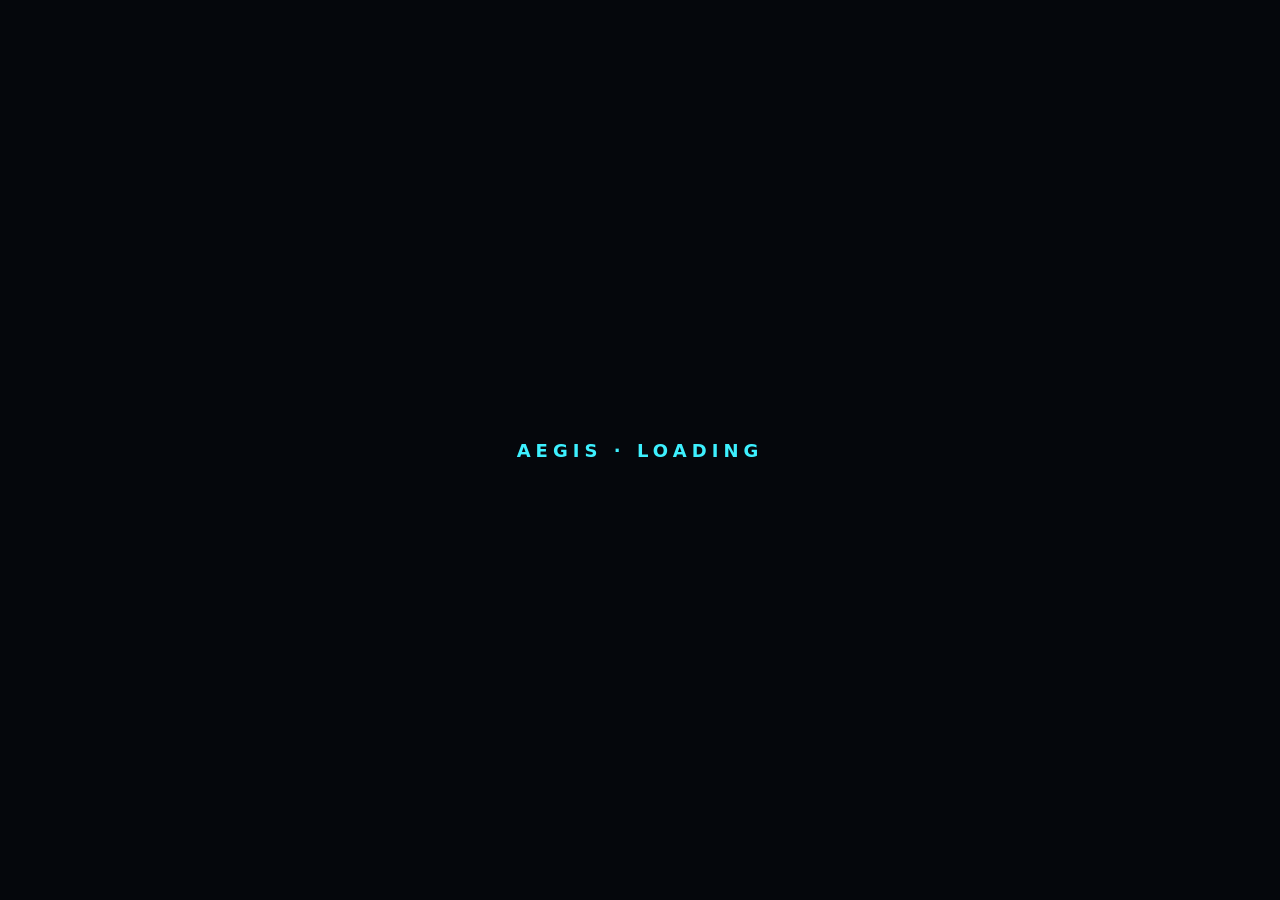
==== index.html @ f8bdd878 "L1-L4: core, player controller + locomotion + foot IK + jump/vault, rooftop greybox, melee/Sub-Bass " ====
<!doctype html>
<html lang="en">
<head>
<meta charset="utf-8">
<meta name="viewport" content="width=device-width,initial-scale=1">
<title>Project Aegis: Echoes of the Grid</title>
<style>
:root{--bg:#05070c;--cyan:#3df0ff;--mag:#ff3d8a;--txt:#d6f7ff;--dim:#7aa0ae;--panel:rgba(6,10,18,.72)}
*{box-sizing:border-box}html,body{margin:0;height:100%;overflow:hidden;background:var(--bg);color:var(--txt);font-family:ui-sans-serif,system-ui,sans-serif;user-select:none}
canvas#gl{display:block;position:fixed;inset:0;width:100%;height:100%}
#hud{position:fixed;inset:0;pointer-events:none;z-index:5}
#hud-debug{position:absolute;left:14px;top:12px;margin:0;font:600 12px/1.45 ui-monospace,Menlo,Consolas,monospace;background:var(--panel);padding:10px 12px;border-left:3px solid var(--cyan);letter-spacing:.04em;text-shadow:0 0 8px #012;min-width:200px}
#prompt{position:absolute;left:50%;top:62%;transform:translateX(-50%);display:none;font:800 14px system-ui;background:var(--panel);padding:6px 12px;border-left:3px solid var(--mag);letter-spacing:.08em}
#loading{position:fixed;inset:0;z-index:30;display:flex;align-items:center;justify-content:center;background:#05070c;font:800 18px system-ui;letter-spacing:.28em;color:var(--cyan)}
.overlay{position:fixed;inset:0;z-index:20;display:flex;align-items:center;justify-content:center;background:rgba(4,8,14,.55);pointer-events:auto}
.hidden{display:none!important}
.card{text-align:center;max-width:640px;padding:28px}
.card h1{margin:0;font:900 42px/1.05 system-ui;letter-spacing:.08em}
.card h1 span{color:var(--cyan)}
.card .sub{color:var(--mag);font:800 13px system-ui;letter-spacing:.42em;margin:8px 0 16px}
.card p{color:var(--dim);line-height:1.5;margin:8px auto;max-width:520px}
.btn{pointer-events:auto;cursor:pointer;border:0;background:var(--cyan);color:#041018;font:900 14px system-ui;letter-spacing:.1em;padding:10px 18px;box-shadow:4px 4px 0 #000,0 0 18px #3df0ff66}
.btn:hover{filter:brightness(1.1)}
#err{display:none;position:fixed;left:12px;right:12px;bottom:12px;z-index:40;background:#2a0008;color:#fff;padding:12px;border-left:3px solid var(--mag);white-space:pre-wrap;font:13px/1.4 ui-monospace,Menlo,monospace}
kbd{display:inline-block;background:var(--txt);color:#041018;padding:0 5px;font:900 11px/16px system-ui;border-radius:2px;margin:0 2px}
#vign{position:fixed;inset:0;pointer-events:none;z-index:3;background:radial-gradient(ellipse at center,transparent 50%,rgba(4,8,16,.55) 100%)}
</style>
<script>
(function(){
  var CDNS=[['unpkg','https://unpkg.com/three@0.164.1/'],['jsdelivr','https://cdn.jsdelivr.net/npm/three@0.164.1/']];
  var q=location.search.match(/[?&]cdn=(\d)/),ci=q?Math.min(+q[1],CDNS.length-1):0,cdn=CDNS[ci];
  window.AG_CDN={i:ci,name:cdn[0],base:cdn[1]};
  var im=document.createElement('script');im.type='importmap';
  im.textContent=JSON.stringify({imports:{'three':cdn[1]+'build/three.module.js','three/addons/':cdn[1]+'examples/jsm/'}});
  document.currentScript.after(im);
  window.addEventListener('error',function(e){
    if(e&&e.target&&e.target!==window){return;}
    var d=document.getElementById('err'); if(!d)return;
    d.style.display='block';
    d.textContent=(d.textContent?d.textContent+'\n':'')+(e.message||e)+' '+(e.filename||'')+':'+(e.lineno||'');
  },true);
  window.addEventListener('unhandledrejection',function(e){
    var r=e.reason; if(r&&(r.name==='NotAllowedError'||r.name==='AbortError'))return;
    var d=document.getElementById('err'); if(!d)return;
    d.style.display='block'; d.textContent='Unhandled: '+(r&&r.message||r);
  });
  var failed=false;
  function bootFail(){
    if(window.__AG_BOOTED||failed)return; failed=true;
    if(ci+1<CDNS.length&&!/[?&]cdn=/.test(location.search)){
      var sp=new URLSearchParams(location.search); sp.set('cdn',String(ci+1));
      location.replace(location.pathname+'?'+sp.toString()+location.hash); return;
    }
    var d=document.getElementById('err'); if(d){d.style.display='block'; d.textContent='The game did not start. Allow unpkg or jsDelivr and reload.';}
  }
  window.addEventListener('load',function(){setTimeout(bootFail,20000);});
})();
</script>
</head>
<body>
<canvas id="gl" tabindex="0"></canvas>
<div id="vign"></div>
<div id="loading">AEGIS · LOADING</div>
<div id="hud">
  <pre id="hud-debug"></pre>
  <div id="prompt"></div>
</div>
<div id="start" class="overlay hidden">
  <div class="card">
    <h1>PROJECT <span>AEGIS</span></h1>
    <div class="sub" id="subtitle-text">ECHOES OF THE GRID</div>
    <p id="title-text"></p>
    <p><kbd>WASD</kbd> move · <kbd>Shift</kbd> sprint · <kbd>Ctrl</kbd> walk · <kbd>Space</kbd> jump / vault<br>
       <kbd>LMB</kbd> / <kbd>J</kbd> melee combo · <kbd>F</kbd> Sub-Bass Blast · mouse look<br>
       <span style="opacity:.7">?debug=1 · keys 1–4 switch rooftop / Cradle / chamber / arena</span></p>
    <button class="btn" id="bStart" type="button">CLICK TO START</button>
  </div>
</div>
<div id="err"></div>
<script type="module" src="./src/main.js"></script>
</body>
</html>
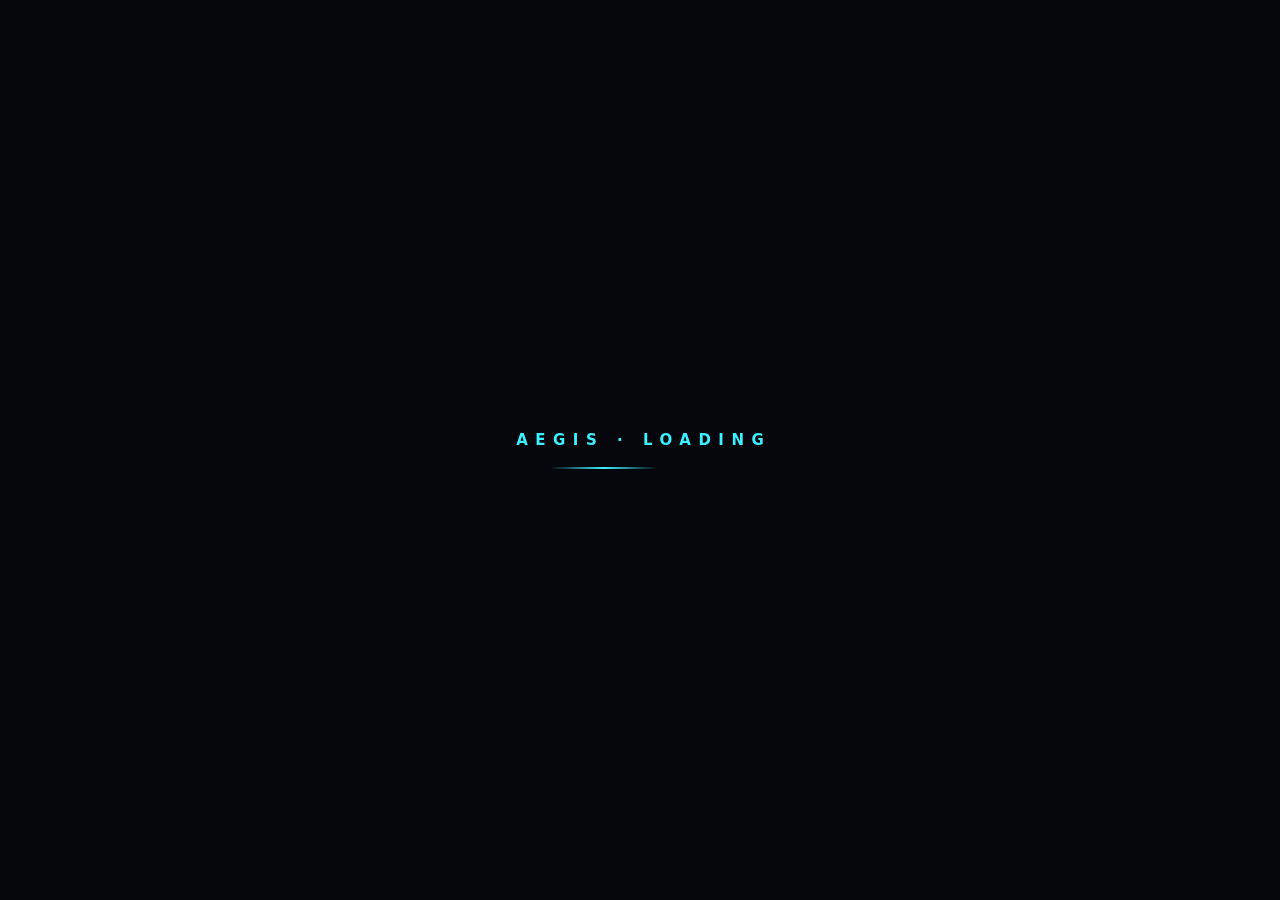
==== commit 6bf3afdd: "Rebuild player animation and feel; add post stack, level art, HUD, screens and SFX - Procedural clip" ====
--- a/index.html
+++ b/index.html
@@ -5,25 +5,197 @@
 <meta name="viewport" content="width=device-width,initial-scale=1">
 <title>Project Aegis: Echoes of the Grid</title>
 <style>
-:root{--bg:#05070c;--cyan:#3df0ff;--mag:#ff3d8a;--txt:#d6f7ff;--dim:#7aa0ae;--panel:rgba(6,10,18,.72)}
-*{box-sizing:border-box}html,body{margin:0;height:100%;overflow:hidden;background:var(--bg);color:var(--txt);font-family:ui-sans-serif,system-ui,sans-serif;user-select:none}
+:root{--bg:#05070c;--cyan:#3df0ff;--mag:#ff3d8a;--gold:#ffd166;--txt:#d6f7ff;--dim:#7aa0ae;--panel:rgba(6,10,18,.72);--line:rgba(61,240,255,.28);
+  --f:"Bahnschrift","DIN Alternate","Segoe UI",system-ui,sans-serif;--mono:ui-monospace,"Cascadia Mono",Consolas,Menlo,monospace}
+*{box-sizing:border-box}html,body{margin:0;height:100%;overflow:hidden;background:var(--bg);color:var(--txt);font-family:var(--f);user-select:none;-webkit-font-smoothing:antialiased}
 canvas#gl{display:block;position:fixed;inset:0;width:100%;height:100%}
-#hud{position:fixed;inset:0;pointer-events:none;z-index:5}
-#hud-debug{position:absolute;left:14px;top:12px;margin:0;font:600 12px/1.45 ui-monospace,Menlo,Consolas,monospace;background:var(--panel);padding:10px 12px;border-left:3px solid var(--cyan);letter-spacing:.04em;text-shadow:0 0 8px #012;min-width:200px}
-#prompt{position:absolute;left:50%;top:62%;transform:translateX(-50%);display:none;font:800 14px system-ui;background:var(--panel);padding:6px 12px;border-left:3px solid var(--mag);letter-spacing:.08em}
-#loading{position:fixed;inset:0;z-index:30;display:flex;align-items:center;justify-content:center;background:#05070c;font:800 18px system-ui;letter-spacing:.28em;color:var(--cyan)}
-.overlay{position:fixed;inset:0;z-index:20;display:flex;align-items:center;justify-content:center;background:rgba(4,8,14,.55);pointer-events:auto}
 .hidden{display:none!important}
-.card{text-align:center;max-width:640px;padding:28px}
-.card h1{margin:0;font:900 42px/1.05 system-ui;letter-spacing:.08em}
-.card h1 span{color:var(--cyan)}
-.card .sub{color:var(--mag);font:800 13px system-ui;letter-spacing:.42em;margin:8px 0 16px}
-.card p{color:var(--dim);line-height:1.5;margin:8px auto;max-width:520px}
-.btn{pointer-events:auto;cursor:pointer;border:0;background:var(--cyan);color:#041018;font:900 14px system-ui;letter-spacing:.1em;padding:10px 18px;box-shadow:4px 4px 0 #000,0 0 18px #3df0ff66}
-.btn:hover{filter:brightness(1.1)}
-#err{display:none;position:fixed;left:12px;right:12px;bottom:12px;z-index:40;background:#2a0008;color:#fff;padding:12px;border-left:3px solid var(--mag);white-space:pre-wrap;font:13px/1.4 ui-monospace,Menlo,monospace}
-kbd{display:inline-block;background:var(--txt);color:#041018;padding:0 5px;font:900 11px/16px system-ui;border-radius:2px;margin:0 2px}
-#vign{position:fixed;inset:0;pointer-events:none;z-index:3;background:radial-gradient(ellipse at center,transparent 50%,rgba(4,8,16,.55) 100%)}
+kbd{display:inline-block;min-width:20px;text-align:center;background:var(--txt);color:#041018;padding:0 6px;font:700 11px/18px var(--f);letter-spacing:.04em;border-radius:2px;margin:0 2px;box-shadow:0 2px 0 #0008}
+#vign{position:fixed;inset:0;pointer-events:none;z-index:3;background:radial-gradient(ellipse at center,transparent 52%,rgba(4,8,16,.5) 100%)}
+#err{display:none;position:fixed;left:12px;right:12px;bottom:12px;z-index:60;background:#2a0008;color:#fff;padding:12px;border-left:3px solid var(--mag);white-space:pre-wrap;font:13px/1.4 var(--mono)}
+
+/* ---------- loading ---------- */
+#loading{position:fixed;inset:0;z-index:40;display:flex;flex-direction:column;gap:18px;align-items:center;justify-content:center;background:#05070c;font:700 15px var(--f);letter-spacing:.5em;color:var(--cyan);text-indent:.5em}
+#loading::after{content:"";width:180px;height:2px;background:linear-gradient(90deg,transparent,var(--cyan),transparent);background-size:60% 100%;background-repeat:no-repeat;animation:loadSweep 1.1s linear infinite}
+@keyframes loadSweep{from{background-position:-120% 0}to{background-position:220% 0}}
+
+/* ---------- HUD ---------- */
+#hud{position:fixed;inset:0;pointer-events:none;z-index:5;transition:opacity .35s}
+#hud.dim{opacity:0}
+#hud-chrome{position:absolute;inset:0;pointer-events:none}
+#hud-debug{position:absolute;left:14px;top:96px;margin:0;font:600 11px/1.45 var(--mono);background:var(--panel);padding:8px 10px;border-left:2px solid var(--cyan);letter-spacing:.04em;min-width:190px;opacity:.85}
+
+/* objective, top left */
+#hud-obj{position:absolute;left:24px;top:22px;max-width:calc(20vw + 56px);padding-left:12px;border-left:2px solid var(--cyan);text-shadow:0 1px 6px #000c;transition:opacity .4s,transform .4s}
+#hud-obj.off{opacity:0;transform:translateX(-10px)}
+#hud-obj .obj-label{font:700 10px/1 var(--f);letter-spacing:.34em;color:var(--cyan);margin-bottom:7px}
+#hud-obj .obj-text{font:600 15px/1.3 var(--f);letter-spacing:.03em;color:var(--txt)}
+#hud-obj.pop .obj-text{animation:objPop .5s ease-out}
+@keyframes objPop{from{color:var(--cyan);transform:translateX(8px);opacity:.2}to{color:var(--txt);transform:none;opacity:1}}
+
+/* level banner */
+#hud-banner{position:absolute;top:17%;left:50%;transform:translateX(-50%);text-align:center;min-width:320px;animation:bannerIn .6s cubic-bezier(.2,.8,.2,1)}
+#hud-banner .banner-pre{font:700 11px/1.2 var(--f);letter-spacing:.5em;text-indent:.5em;color:var(--mag);margin-bottom:10px}
+#hud-banner .banner-main{font:700 34px/1.05 var(--f);letter-spacing:.24em;text-indent:.24em;color:#fff;text-shadow:0 0 22px #3df0ff88,0 2px 10px #000;white-space:nowrap}
+#hud-banner .banner-main::after{content:"";display:block;margin:12px auto 0;width:100%;height:1px;background:linear-gradient(90deg,transparent,var(--cyan),transparent)}
+@keyframes bannerIn{from{opacity:0;filter:blur(6px)}to{opacity:1;filter:none}}
+
+/* health = mix meter, bottom left */
+#hud-hp{position:absolute;left:24px;bottom:26px;width:280px}
+#hud-hp .hp-head{display:flex;justify-content:space-between;align-items:baseline;margin-bottom:7px;text-shadow:0 1px 6px #000c}
+#hud-hp .hp-label{font:700 10px/1 var(--f);letter-spacing:.34em;color:var(--cyan)}
+#hud-hp .hp-val{font:700 13px/1 var(--mono);color:var(--txt)}
+#hud-hp .hp-track{position:relative;height:12px;background:rgba(6,12,20,.78);border:1px solid var(--line);transform:skewX(-14deg);overflow:hidden}
+#hud-hp .hp-ghost,#hud-hp .hp-fill{position:absolute;inset:0;transform-origin:0 50%;will-change:transform}
+#hud-hp .hp-ghost{background:#fff;opacity:.55;transition:transform .5s .25s ease-out}
+#hud-hp .hp-fill{background:linear-gradient(90deg,#16a3b4,var(--cyan));box-shadow:0 0 12px #3df0ffaa;transition:transform .1s linear}
+#hud-hp .hp-track::after{content:"";position:absolute;inset:0;background:repeating-linear-gradient(90deg,transparent 0 13px,#04101888 13px 14px)}
+#hud-hp.low .hp-fill{background:linear-gradient(90deg,#8a1038,var(--mag));box-shadow:0 0 12px #ff3d8aaa}
+#hud-hp.low .hp-label{color:var(--mag)}
+#hud-hp.low .hp-track{border-color:#ff3d8a66;animation:hpLow .69s ease-in-out infinite}
+@keyframes hpLow{50%{box-shadow:0 0 16px #ff3d8a88}}
+#hud-hp.hit{animation:hpHit .28s}
+@keyframes hpHit{20%{transform:translate(5px,-2px)}50%{transform:translate(-4px,1px)}}
+
+/* powers, bottom centre */
+#hud-powers{position:absolute;left:50%;bottom:22px;transform:translateX(-50%);display:flex;gap:10px}
+.pw{position:relative;width:54px;height:54px;--cd:0}
+.pw .pw-box{position:absolute;inset:0;background:rgba(6,12,20,.78);border:1px solid var(--line);transform:skewX(-8deg);overflow:hidden}
+.pw .pw-sweep{position:absolute;inset:0;background:var(--cyan);opacity:.16;transform-origin:50% 100%;transform:scaleY(calc(1 - var(--cd)));will-change:transform}
+.pw svg{position:absolute;left:13px;top:8px;width:28px;height:28px;stroke:var(--cyan);fill:none;stroke-width:1.8;stroke-linecap:round;stroke-linejoin:round;filter:drop-shadow(0 0 4px #3df0ff88)}
+.pw .pw-name{position:absolute;left:0;right:0;bottom:5px;text-align:center;font:700 8px/1 var(--f);letter-spacing:.16em;text-indent:.16em;color:var(--dim)}
+.pw .pw-key{position:absolute;left:50%;top:-9px;transform:translateX(-50%);min-width:18px;padding:0 4px;text-align:center;background:var(--txt);color:#041018;font:700 10px/15px var(--f);border-radius:2px}
+.pw.cd svg{stroke:var(--dim);opacity:.45;filter:none}
+.pw.cd .pw-key{background:var(--dim)}
+.pw.cd .pw-box{border-color:rgba(122,160,174,.25)}
+.pw.ready .pw-box{animation:pwReady .45s ease-out}
+@keyframes pwReady{0%{box-shadow:0 0 0 0 #3df0ff,inset 0 0 18px #3df0ff;border-color:#fff}100%{box-shadow:0 0 0 12px transparent,inset 0 0 0 transparent}}
+
+/* tempo ring, bottom right */
+#hud-tempo{position:absolute;right:24px;bottom:20px;width:84px;height:84px;transform:scale(var(--pulse-scale,1));transform-origin:center;--pulse-scale:1}
+#hud-tempo svg{width:84px;height:84px;display:block;filter:drop-shadow(0 0 8px #3df0ff55)}
+#hud-tempo .ring-track{fill:rgba(6,12,20,.6);stroke:rgba(61,240,255,.18);stroke-width:5}
+#hud-tempo .ring-phase{fill:none;stroke:var(--cyan);stroke-width:5;stroke-linecap:butt;transform:rotate(-90deg);transform-origin:50% 50%}
+#hud-tempo .ring-pulse{fill:none;stroke:var(--mag);stroke-width:2}
+#hud-tempo .ring-win{fill:none;stroke:var(--gold);stroke-width:5;opacity:.9;transform-origin:50% 50%}
+#hud-tempo .tempo-bpm{position:absolute;inset:0 0 14px;display:flex;align-items:center;justify-content:center;font:700 20px/1 var(--f);color:var(--txt);text-shadow:0 0 8px #012}
+#hud-tempo .tempo-label{position:absolute;left:0;right:0;bottom:22px;text-align:center;font:700 8px/1 var(--f);letter-spacing:.24em;text-indent:.24em;color:var(--cyan)}
+#hud-tempo.on-beat .tempo-bpm{color:var(--gold)}
+
+/* reticle + hitmarker + on-beat tick */
+#hud-ret{position:absolute;left:50%;top:50%;width:0;height:0}
+#hud-ret .ret-dot{position:absolute;left:-2px;top:-2px;width:4px;height:4px;border-radius:50%;background:#fff;opacity:.7;box-shadow:0 0 6px #000}
+#hud-ret .ret-ring{position:absolute;left:-13px;top:-13px;width:26px;height:26px;border-radius:50%;border:1.5px solid var(--cyan);opacity:0;will-change:transform,opacity}
+#hud-ret .ret-hit{position:absolute;left:-14px;top:-14px;width:28px;height:28px;opacity:0;--c:#fff;
+  background:linear-gradient(45deg,transparent 46%,var(--c) 46% 54%,transparent 54%),linear-gradient(-45deg,transparent 46%,var(--c) 46% 54%,transparent 54%);
+  -webkit-mask:radial-gradient(circle,transparent 5px,#000 6px);mask:radial-gradient(circle,transparent 5px,#000 6px)}
+#hud-ret .ret-hit.go{animation:hitMark .22s ease-out}
+#hud-ret .ret-hit.beat{--c:var(--gold)}
+#hud-ret .ret-hit.kill{--c:var(--mag)}
+@keyframes hitMark{0%{opacity:1;transform:scale(1.5)}100%{opacity:0;transform:scale(.9)}}
+#hud-onbeat{position:absolute;left:50%;top:calc(50% + 46px);transform:translateX(-50%);font:700 13px/1 var(--f);letter-spacing:.4em;text-indent:.4em;color:var(--gold);text-shadow:0 0 12px #ffd166aa,0 1px 4px #000;opacity:0;white-space:nowrap}
+#hud-onbeat.go{animation:onBeat .55s ease-out}
+@keyframes onBeat{0%{opacity:1;transform:translateX(-50%) scale(1.35)}25%{opacity:1;transform:translateX(-50%) scale(1)}100%{opacity:0;transform:translateX(-50%) translateY(-8px)}}
+
+/* combo, right */
+#hud-combo{position:absolute;right:36px;top:36%;text-align:right;opacity:0;transition:opacity .3s;text-shadow:0 2px 10px #000}
+#hud-combo.on{opacity:1}
+#hud-combo .cb-n{display:inline-block;font:700 58px/.9 var(--f);color:#fff;font-style:italic;transform-origin:100% 80%}
+#hud-combo .cb-n.bump{animation:cbBump .16s ease-out}
+@keyframes cbBump{0%{transform:scale(1.35);color:var(--cyan)}}
+#hud-combo .cb-l{font:700 11px/1 var(--f);letter-spacing:.42em;color:var(--cyan);margin-top:6px}
+#hud-combo .cb-s{font:700 11px/1 var(--f);letter-spacing:.2em;color:var(--gold);margin-top:8px;min-height:11px}
+#hud-combo .cb-bar{height:2px;margin-top:8px;background:var(--cyan);transform-origin:100% 50%;will-change:transform}
+
+/* damage direction + screen hurt */
+#hud-dmg{position:absolute;left:50%;top:50%;width:0;height:0}
+.dmg-arc{position:absolute;left:-150px;top:-150px;width:300px;height:300px;opacity:0;will-change:transform,opacity;
+  background:conic-gradient(from -24deg,transparent 0,var(--mag) 24deg,transparent 48deg);
+  -webkit-mask:radial-gradient(circle,transparent 126px,#000 129px,#000 140px,transparent 150px);mask:radial-gradient(circle,transparent 126px,#000 129px,#000 140px,transparent 150px)}
+#hud-hurt{position:absolute;inset:0;opacity:0;background:radial-gradient(ellipse at center,transparent 45%,rgba(255,61,138,.42) 100%);will-change:opacity}
+
+/* world-space markers: enemy pips, warnings, floating damage */
+.pip{position:absolute;left:0;top:0;width:46px;height:5px;margin:-3px 0 0 -23px;background:rgba(6,10,18,.8);border:1px solid #ff3d8a66;opacity:0;will-change:transform,opacity}
+.pip i{display:block;height:100%;background:var(--mag);transform-origin:0 50%;will-change:transform}
+.pip.duck{border-color:var(--gold)}.pip.duck i{background:var(--gold)}
+.dnum{position:absolute;left:0;top:0;font:700 16px/1 var(--f);color:#fff;text-shadow:0 0 6px #000,0 1px 2px #000;opacity:0;will-change:transform,opacity;white-space:nowrap;font-style:italic}
+.dnum.beat{color:var(--gold);font-size:21px}
+.warn{position:absolute;left:0;top:0;width:28px;height:28px;margin:-14px 0 0 -14px;opacity:0;will-change:transform,opacity;display:flex;align-items:center;justify-content:center;font:700 17px/1 var(--f);color:var(--gold);text-shadow:0 0 6px #000}
+.warn::before{content:"";position:absolute;inset:2px;border:2px solid var(--gold);background:rgba(20,14,0,.65);box-shadow:0 0 12px #ffd16688;transform:rotate(45deg);z-index:-1}
+
+/* boss */
+#hud-boss{position:absolute;top:24px;left:50%;transform:translateX(-50%);width:min(560px,60vw);text-align:center}
+#hud-boss .boss-label{font:700 12px/1 var(--f);letter-spacing:.5em;text-indent:.5em;color:var(--mag);margin-bottom:8px;text-shadow:0 1px 6px #000}
+#hud-boss .boss-track{position:relative;height:10px;background:rgba(10,6,12,.8);border:1px solid rgba(255,61,138,.45);transform:skewX(-14deg);overflow:hidden}
+#hud-boss .boss-fill{position:absolute;inset:0;background:linear-gradient(90deg,#8a1038,var(--mag));box-shadow:0 0 12px #ff3d8a88;transform-origin:0 50%;transition:transform .15s linear}
+#hud-boss .boss-track::after{content:"";position:absolute;inset:0;background:linear-gradient(90deg,transparent 33.1%,#000a 33.1% 33.5%,transparent 33.5% 66.4%,#000a 66.4% 66.8%,transparent 66.8%)}
+#hud-boss .boss-weak{margin-top:9px;font:700 15px/1 var(--f);letter-spacing:.5em;text-indent:.5em;color:var(--gold);opacity:0;text-shadow:0 0 14px #ffd166}
+#hud-boss.weak .boss-weak{opacity:1;animation:bossWeakFlash .17s linear alternate infinite}
+#hud-boss.weak .boss-track{border-color:var(--gold);box-shadow:0 0 16px #ffd16688}
+@keyframes bossWeakFlash{from{opacity:.55}to{opacity:1}}
+
+/* subtitles, prompts, tips */
+#hud-callout{position:absolute;left:50%;bottom:150px;transform:translateX(-50%);max-width:640px;text-align:center;font:600 16px/1.35 var(--f);color:#fff;background:rgba(4,8,14,.6);padding:6px 16px;letter-spacing:.02em;text-shadow:0 1px 3px #000}
+#prompt{position:absolute;left:50%;top:60%;transform:translateX(-50%);display:none;font:700 13px var(--f);background:var(--panel);padding:8px 16px;border:1px solid var(--line);letter-spacing:.2em;color:var(--cyan);text-shadow:0 0 8px #3df0ff66;white-space:nowrap;text-transform:uppercase}
+#hud-tip{position:absolute;left:50%;bottom:104px;transform:translateX(-50%);font:600 14px/1.3 var(--f);letter-spacing:.03em;color:var(--txt);background:var(--panel);padding:9px 18px;border-bottom:2px solid var(--cyan);white-space:nowrap;transition:opacity .35s,transform .35s;text-shadow:0 1px 4px #000}
+#hud-tip.off{opacity:0;transform:translateX(-50%) translateY(8px)}
+#hud-tip.done{border-color:var(--gold);color:var(--gold)}
+
+/* ---------- screens ---------- */
+#fade{position:fixed;inset:0;z-index:15;background:#03050a;opacity:0;pointer-events:none;transition:opacity .5s}
+#fade.on{opacity:1;transition:none}
+.overlay{position:fixed;inset:0;z-index:20;display:flex;align-items:center;justify-content:center;pointer-events:auto}
+.btn{pointer-events:auto;cursor:pointer;border:1px solid var(--cyan);background:rgba(61,240,255,.08);color:var(--cyan);font:700 14px var(--f);letter-spacing:.3em;text-indent:.3em;padding:13px 30px;min-width:260px;transform:skewX(-8deg);transition:background .12s,color .12s,box-shadow .12s}
+.btn>span{display:inline-block;transform:skewX(8deg);pointer-events:none}
+.btn:hover,.btn:focus-visible{background:var(--cyan);color:#041018;box-shadow:0 0 26px #3df0ff88;outline:none}
+.btn.primary{background:var(--cyan);color:#041018;box-shadow:0 0 22px #3df0ff55}
+.btn.primary:hover{filter:brightness(1.15)}
+.btn.ghost{border-color:var(--line);color:var(--txt);background:transparent}
+.btn-col{display:flex;flex-direction:column;gap:12px;align-items:center}
+
+/* title */
+#start{background:linear-gradient(180deg,rgba(3,6,12,.86) 0%,rgba(3,6,12,.38) 45%,rgba(3,6,12,.92) 100%);flex-direction:column;justify-content:space-between;padding:9vh 24px 6vh;cursor:pointer}
+#start::before{content:"";position:absolute;inset:0;pointer-events:none;background:repeating-linear-gradient(0deg,transparent 0 3px,rgba(61,240,255,.025) 3px 4px)}
+#start .t-top{text-align:center}
+#start .t-pre{font:700 12px/1 var(--f);letter-spacing:.7em;text-indent:.7em;color:var(--mag);margin-bottom:18px}
+#start h1{margin:0;font:700 clamp(54px,9vw,118px)/.9 var(--f);letter-spacing:.2em;text-indent:.2em;color:#fff;text-shadow:0 0 40px #3df0ff66,3px 0 0 #ff3d8a55,-3px 0 0 #3df0ff55}
+#start .sub{color:var(--cyan);font:700 15px var(--f);letter-spacing:.82em;text-indent:.82em;margin-top:22px;text-transform:uppercase}
+#start .t-tag{color:var(--txt);opacity:.75;font:500 15px/1.5 var(--f);margin:26px auto 0;max-width:520px;letter-spacing:.02em}
+#start .t-bottom{display:flex;flex-direction:column;align-items:center;gap:26px}
+#start .t-controls{display:grid;grid-template-columns:repeat(4,auto);gap:9px 26px;font:500 12px/1.5 var(--f);color:var(--dim);letter-spacing:.04em}
+#start .t-controls span{white-space:nowrap}
+#start .t-hint{font:500 10px var(--f);letter-spacing:.2em;color:var(--dim);opacity:.6}
+#bStart{animation:startPulse .69s ease-in-out infinite alternate}
+@keyframes startPulse{to{box-shadow:0 0 34px #3df0ffaa}}
+
+/* pause / death / victory share the panel look */
+.screen{background:rgba(3,6,12,.5);backdrop-filter:blur(7px);animation:screenIn .25s ease-out}
+@keyframes screenIn{from{opacity:0}}
+.panel{text-align:center;min-width:340px}
+.panel .p-pre{text-transform:uppercase;font:700 11px/1 var(--f);letter-spacing:.6em;text-indent:.6em;color:var(--mag);margin-bottom:14px}
+.panel h2{margin:0 0 34px;font:700 54px/1 var(--f);letter-spacing:.3em;text-indent:.3em;color:#fff;text-shadow:0 0 28px #3df0ff66;white-space:nowrap}
+.panel .p-list{display:grid;grid-template-columns:auto auto;gap:9px 22px;justify-content:center;text-align:left;font:500 13px/1.5 var(--f);color:var(--txt);margin-bottom:28px}
+.panel .p-list span:nth-child(odd){text-align:right}
+#death{background:radial-gradient(ellipse at center,rgba(40,0,14,.55),rgba(3,2,6,.92));pointer-events:none}
+#death h2{color:var(--mag);margin-bottom:16px;text-shadow:3px 0 0 #3df0ff66,-3px 0 0 #ff3d8a,0 0 30px #ff3d8a88;animation:glitch 1.4s steps(2) infinite}
+#death .p-sub{font:500 13px var(--f);letter-spacing:.24em;color:var(--dim)}
+#death .p-bar{width:260px;height:2px;margin:22px auto 0;background:#ffffff18;overflow:hidden}
+#death .p-bar i{display:block;height:100%;background:var(--cyan);transform-origin:0 50%;animation:resync 2s linear forwards}
+@keyframes resync{from{transform:scaleX(0)}to{transform:scaleX(1)}}
+@keyframes glitch{0%,92%{transform:none}94%{transform:translateX(-6px) skewX(8deg)}97%{transform:translateX(5px)}}
+#victory{background:linear-gradient(180deg,rgba(3,6,12,.92),rgba(3,10,16,.84));animation:screenIn 1.2s ease-out}
+#victory h2{color:var(--cyan);margin-bottom:14px}
+#victory .p-sub{font:500 14px var(--f);letter-spacing:.2em;color:var(--txt);margin-bottom:34px}
+#victory .v-stats{display:grid;grid-template-columns:repeat(5,1fr);margin:0 auto 34px;max-width:860px;border-top:1px solid var(--line);border-bottom:1px solid var(--line)}
+#victory .v-stat{padding:18px 14px}
+#victory .v-stat+.v-stat{border-left:1px solid var(--line)}
+#victory .v-stat b{display:block;font:700 34px/1 var(--f);color:#fff;font-style:italic}
+#victory .v-stat span{display:block;margin-top:9px;font:700 9px/1.2 var(--f);letter-spacing:.24em;color:var(--cyan)}
+#victory .v-ct{font:700 10px var(--f);letter-spacing:.5em;text-indent:.5em;color:var(--mag);margin-top:34px}
+#victory .v-credits{margin:12px auto 0;font:500 12px/1.9 var(--f);color:var(--txt);letter-spacing:.06em;display:grid;grid-template-columns:1fr 1fr;gap:0 18px;max-width:420px;text-align:left}
+#victory .v-credits span:nth-child(odd){text-align:right;color:var(--dim);letter-spacing:.16em;font-size:10px;text-transform:uppercase}
+@media (max-height:700px){.pw{width:46px;height:46px}.pw svg{left:9px;top:5px}#start .t-controls{grid-template-columns:repeat(3,auto)}}
+@media (prefers-reduced-motion:reduce){*{animation-duration:.01s!important}}
 </style>
 <script>
 (function(){
@@ -31,7 +203,15 @@
   var q=location.search.match(/[?&]cdn=(\d)/),ci=q?Math.min(+q[1],CDNS.length-1):0,cdn=CDNS[ci];
   window.AG_CDN={i:ci,name:cdn[0],base:cdn[1]};
   var im=document.createElement('script');im.type='importmap';
-  im.textContent=JSON.stringify({imports:{'three':cdn[1]+'build/three.module.js','three/addons/':cdn[1]+'examples/jsm/'}});
+  im.textContent=JSON.stringify({imports:{
+    'three':cdn[1]+'build/three.module.js',
+    'three/addons/':cdn[1]+'examples/jsm/',
+    'recast-navigation':'https://cdn.jsdelivr.net/npm/recast-navigation@0.43.1/index.mjs',
+    '@recast-navigation/core':'https://cdn.jsdelivr.net/npm/@recast-navigation/core@0.43.1/dist/index.mjs',
+    '@recast-navigation/generators':'https://cdn.jsdelivr.net/npm/@recast-navigation/generators@0.43.1/dist/index.mjs',
+    '@recast-navigation/three':'https://cdn.jsdelivr.net/npm/@recast-navigation/three@0.43.1/dist/index.mjs',
+    '@recast-navigation/wasm':'https://cdn.jsdelivr.net/npm/@recast-navigation/wasm@0.43.1/dist/recast-navigation.wasm-compat.js'
+  }});
   document.currentScript.after(im);
   window.addEventListener('error',function(e){
     if(e&&e.target&&e.target!==window){return;}
@@ -65,15 +245,18 @@
   <pre id="hud-debug"></pre>
   <div id="prompt"></div>
 </div>
+<div id="fade"></div>
 <div id="start" class="overlay hidden">
-  <div class="card">
-    <h1>PROJECT <span>AEGIS</span></h1>
+  <div class="t-top">
+    <div class="t-pre">PROJECT</div>
+    <h1>AEGIS</h1>
     <div class="sub" id="subtitle-text">ECHOES OF THE GRID</div>
-    <p id="title-text"></p>
-    <p><kbd>WASD</kbd> move · <kbd>Shift</kbd> sprint · <kbd>Ctrl</kbd> walk · <kbd>Space</kbd> jump / vault<br>
-       <kbd>LMB</kbd> / <kbd>J</kbd> melee combo · <kbd>F</kbd> Sub-Bass Blast · mouse look<br>
-       <span style="opacity:.7">?debug=1 · keys 1–4 switch rooftop / Cradle / chamber / arena</span></p>
-    <button class="btn" id="bStart" type="button">CLICK TO START</button>
+    <p class="t-tag" id="title-tag"></p>
+    <p id="title-text" class="hidden"></p>
+  </div>
+  <div class="t-bottom">
+    <button class="btn primary" id="bStart" type="button"><span>START</span></button>
+    <div class="t-controls" id="title-controls"></div>
   </div>
 </div>
 <div id="err"></div>
